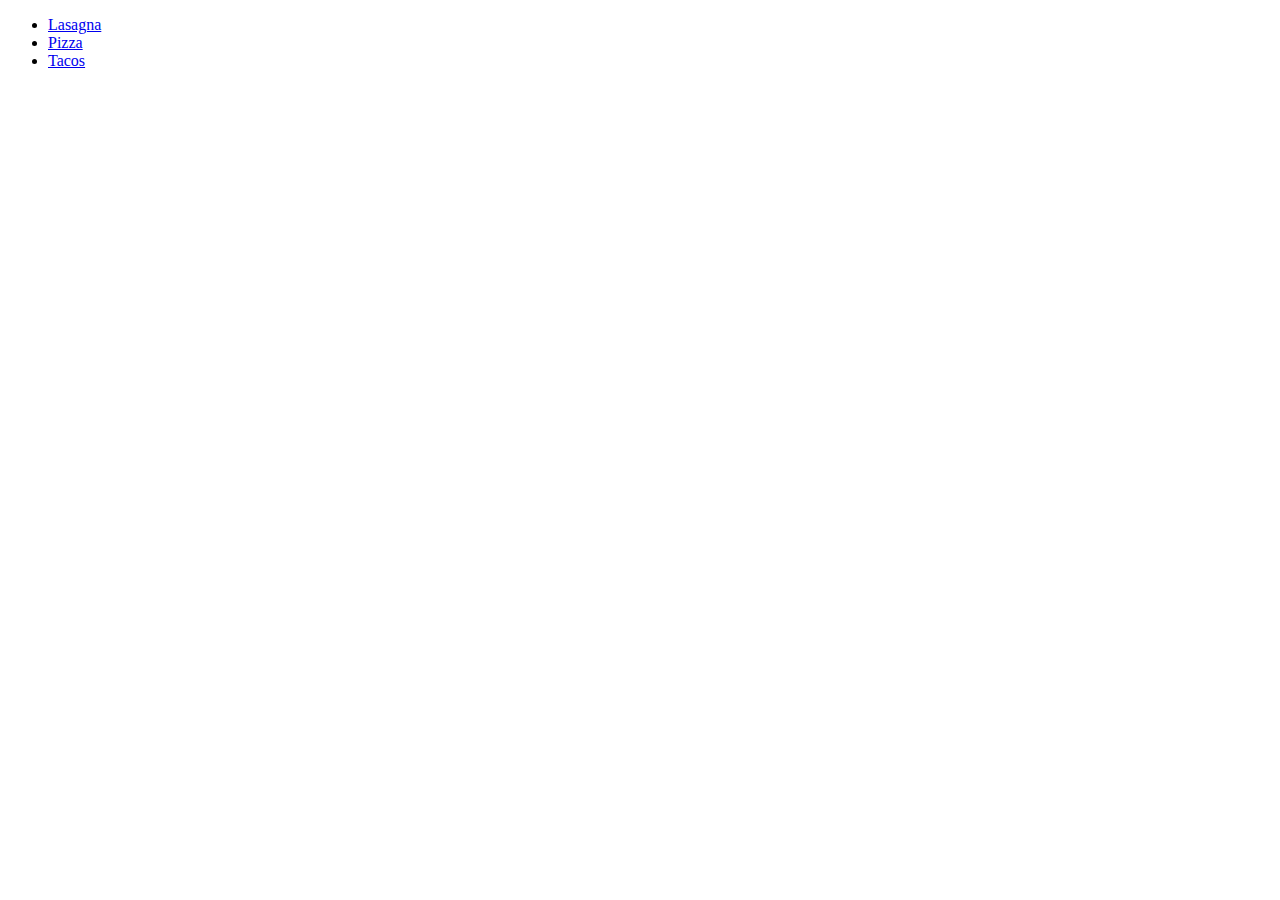
==== index.html @ 0aaa3a74 "Create index.html and add links to recipes" ====
<!DOCTYPE html>
<html lang="en">
<head>
    <meta charset="UTF-8">
    <meta name="viewport" content="width=device-width, initial-scale=1.0">
    <title>Document</title>
</head>
<body>
    <ul>
        <li><a href="./recipes/lasagna.html">Lasagna</a></li>
        <li><a href="./recipes/pizza.html">Pizza</a></li>
        <li><a href="./recipes/tacos.html">Tacos</a></li>
    </ul>
</body>
</html>
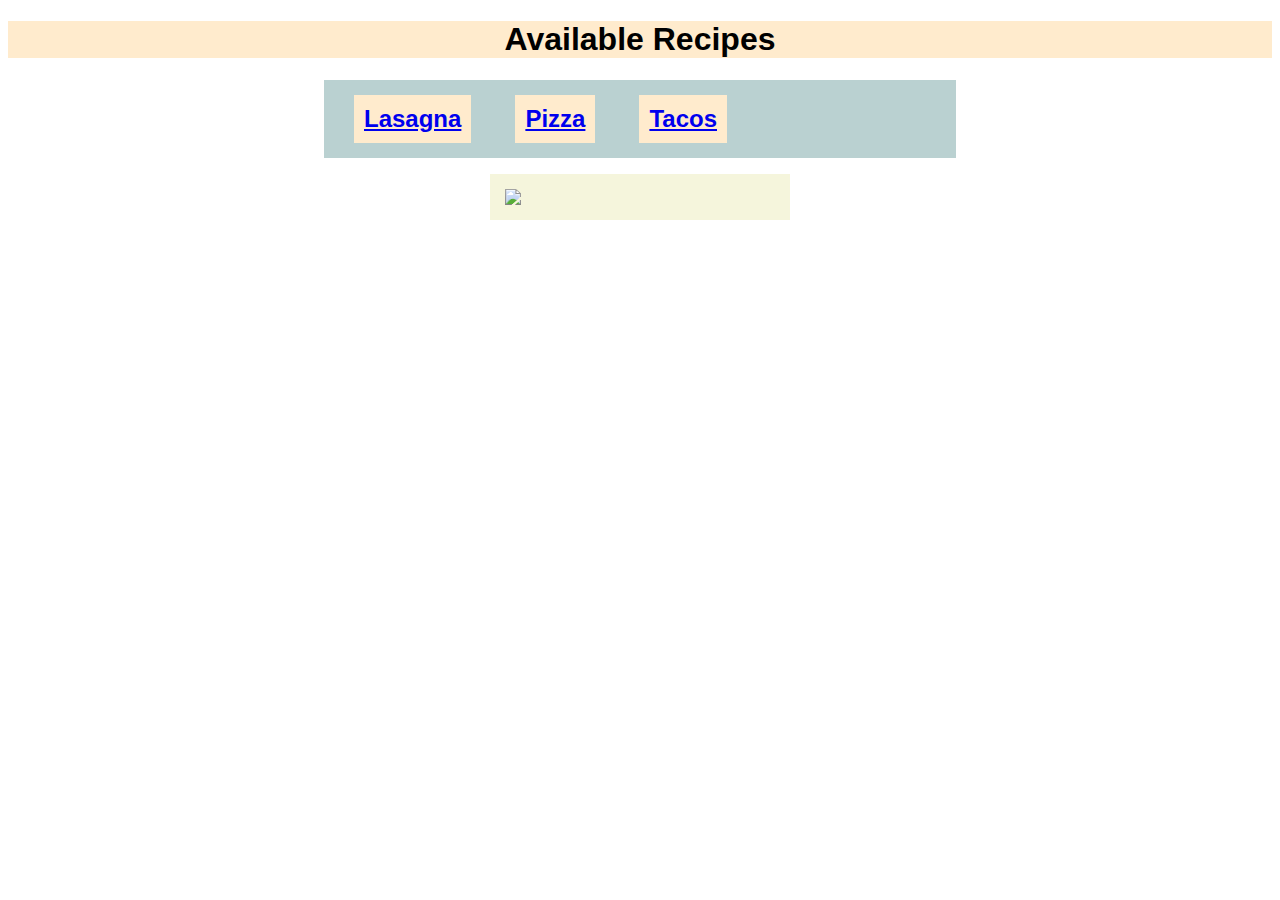
==== commit efddbf14: "Style index.html with styles.css" ====
--- a/index.html
+++ b/index.html
@@ -4,12 +4,15 @@
     <meta charset="UTF-8">
     <meta name="viewport" content="width=device-width, initial-scale=1.0">
     <title>Document</title>
+    <link rel="stylesheet" href="styles.css">
 </head>
 <body>
-    <ul>
-        <li><a href="./recipes/lasagna.html">Lasagna</a></li>
-        <li><a href="./recipes/pizza.html">Pizza</a></li>
-        <li><a href="./recipes/tacos.html">Tacos</a></li>
+    <h1>Available Recipes</h1>
+    <ul class="container">
+        <li class="recipe-link"><a href="./recipes/lasagna.html">Lasagna</a></li>
+        <li class="recipe-link"><a href="./recipes/pizza.html">Pizza</a></li>
+        <li class="recipe-link"><a href="./recipes/tacos.html">Tacos</a></li>
     </ul>
+    <img class="img" src="https://m.media-amazon.com/images/I/61whITHKwkL._AC_UF1000,1000_QL80_.jpg">
 </body>
 </html>--- a/styles.css
+++ b/styles.css
@@ -0,0 +1,35 @@
+* {
+    box-sizing: border-box;
+}
+
+.recipe-link {
+    display: inline-block;
+    font-size: x-large;
+    padding: 10px;   
+    background-color: blanchedalmond; 
+    margin: 5px 20px;
+    font-weight: bolder;
+    font-family: Arial, Helvetica, sans-serif;
+    
+} 
+
+.container {
+    padding: 10px;
+    background-color: rgb(186, 209, 209);
+    margin-left: 25%;
+    margin-right: 25%;
+
+}
+.img {
+    width: 300px;
+    padding: 15px;
+    background-color: beige;
+    margin:auto;
+    display: block;
+}
+
+h1 {
+    background-color: blanchedalmond;
+    font-family: 'Franklin Gothic Medium', 'Arial Narrow', Arial, sans-serif;
+    text-align: center;
+}